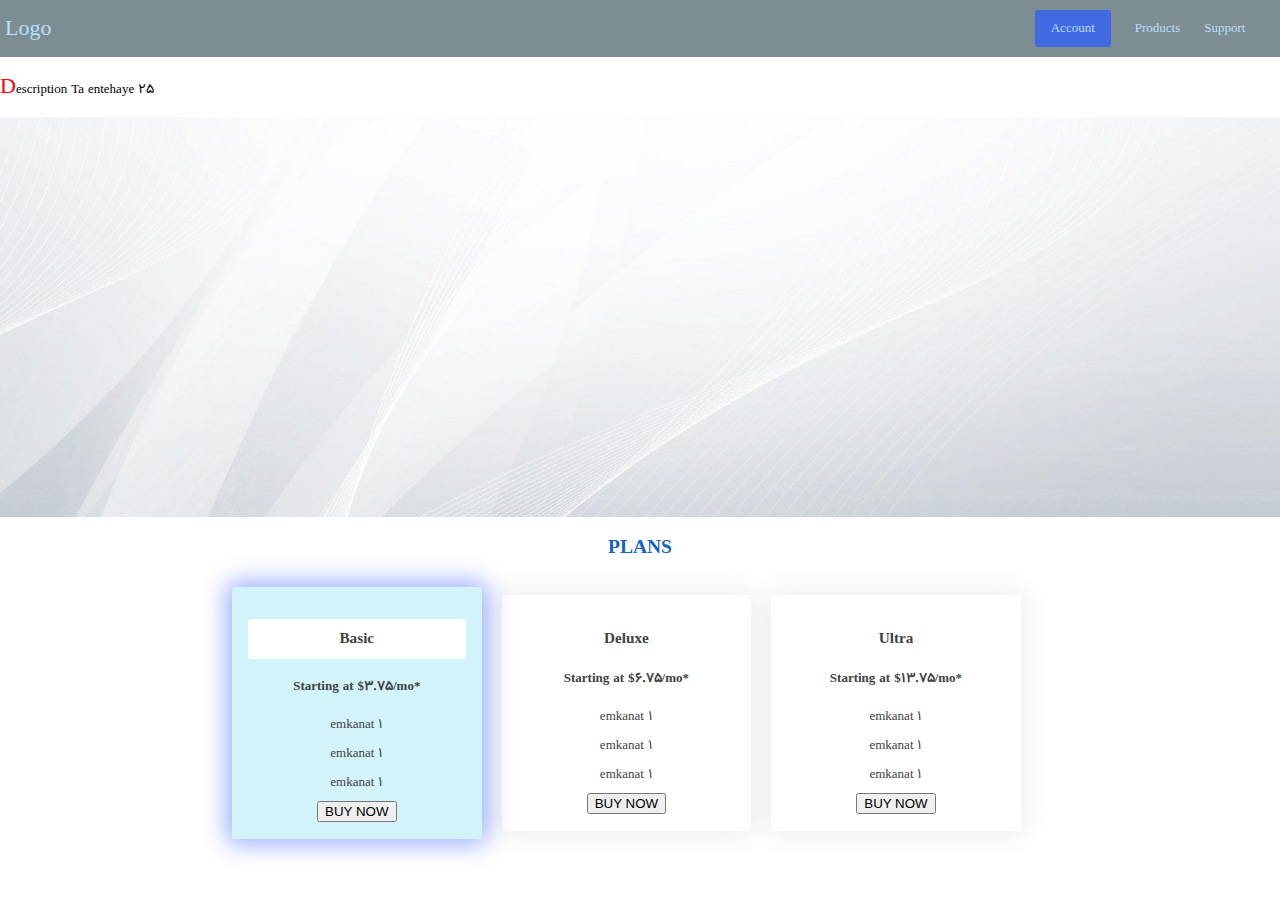
==== web-app/index.html @ f91cea80 "first commit" ====
<!DOCTYPE html>
<html lang="en">
<head> 
    <link rel="stylesheet" href="styles/main.css">  
    <title>Web App</title> 
</head>
<body>
    <header class="main-header">
        <div>
        <a href="#" class="main-header__logo">
            Logo
        </a>
        </div>
        <nav class="main-nav">
            <ul class="main-nav__items">
                <li class="main-nav__item main-nav__item--account"><a href="#" class="main-nav__link">Account</a></li>
                <li class="main-nav__item"><a href="#" class="main-nav__link">Products</a></li> 
                <li class="main-nav__item"><a href="#" class="main-nav__link">Support</a></li>
            </ul>
        </nav>
    </header>
    <main> 
        <section>
            <p>
                Description Ta entehaye 25
            </p>
        </section>
        <section id="overview"> 
        </section>
        <section id="plans">
            <h2 class="section-title">PLANS</h2>
            <div class="plan__list">
                <article class="plan plan--highlighted">
                    <h3 class="plan__tiltle--highlighted">Basic</h3>
                    <h4 class="plan__price">Starting at $3.75/mo*</h4>
                    <ul class="plan_features">
                        <li class="plan_feature">emkanat 1</li>
                        <li class="plan_feature">emkanat 1</li>
                        <li class="plan_feature">emkanat 1</li>
                    </ul>
                    <div class="plan__btn">
                        <button>BUY NOW</button>
                    </div>
                </article>
                
                <article class="plan">
                    <p ></p>
                    <h3 class="plan__tiltle">Deluxe</h3>
                    <h4 class="plan__price">Starting at $6.75/mo*</h4>
                    <ul class="plan_features">
                        <li class="plan_feature">emkanat 1</li>
                        <li class="plan_feature">emkanat 1</li>
                        <li class="plan_feature">emkanat 1</li>
                    </ul>
                    <div class="plan__btn">
                        <button>BUY NOW</button>
                    </div>
                </article>
                
                <article class="plan">
                    <p ></p>
                    <h3 class="plan__tiltle">Ultra</h3>
                    <h4 class="plan__price">Starting at $13.75/mo*</h4>
                    <ul class="plan_features">
                        <li class="plan_feature">emkanat 1</li>
                        <li class="plan_feature">emkanat 1</li>
                        <li class="plan_feature">emkanat 1</li>
                    </ul>
                    <div class="plan__btn">
                        <button>BUY NOW</button>
                    </div>
                </article>
            </div>
        </section>
    </main>
</body>
</html>
---- web-app/styles/main.css ----
*{
  box-sizing: border-box;
}

body{ 
    font-family: "Vazir-FD-WOL";
    font-size: small;
    margin: 0;
    direction: ltr;
}

@font-face {
  font-family: "Vazir-FD-WOL";
  src: url("../fonts//Vazir-FD-WOL.woff");
}

.main-header{
  width: 100%;
  background: #7d8e92;
  padding: 10px 5px;
  color: #ffffff;
}

.main-header__logo{
  color: #bbdefb;
  text-decoration: none;
  font-size: 22px;
}

.main-header > div{
  display: inline-block;
  vertical-align: middle;
}

.main-nav{ 
  width: calc(100% - 70px);
  text-align:right;
  display: inline-block;
  vertical-align: middle;
}

.main-nav__item{
  display: inline-block;
  margin: 0 10px;
}

.main-nav__item a {
  text-decoration: none;
  color: #bbdefb;
}

.main-nav__item a:hover {
  color: #ffffff;
}

.main-nav__item a:active {
  color: #66065e;
}

.main-nav__items{
  margin: 0;
  padding: 0;
  list-style: none;
}

.main-nav__item--account{
  background: royalblue;
  border-radius: 3px;
  padding: 8px 16px;
}

.main-nav__item--account a:hover,
.main-nav__item--account a:active
{
  color: #bbdefb;
}

p::first-letter{
  color: red;
  font-size: 22px;
}
 
#overview{
  width: 100%;
  height: 400px;
  background-image: url('../images/bg-img1.jpg');
  background-repeat: no-repeat;
  background-position:center ;
  background-size: cover;
}
.section-title{
  color: #1565c0;
  text-align: center;
}
.plan__list{
  width: 65%;
  margin: auto;

}
.plan{
  width: 30%;
  padding: 16px;
  margin: 8px;
  display: inline-block;
  vertical-align: middle;
  text-align: center;
  color: #424242;
  box-shadow: 0 0 25px 5px rgba(0, 0, 0, 0.07);
  border-radius: 3px;
}
.plan--highlighted{
  box-shadow: 0 0 25px 5px rgba(0, 47, 255, 0.4);
  background: #d2f3fa; 
}
.plan__tiltle--highlighted{
  background: #ffffff;
  border-radius: 3px;
  padding: 8px;
}
.plan_features{
  list-style: none;
  margin: 0;
  padding: 0; 
}
.plan_feature{
margin: 8px 0;
}
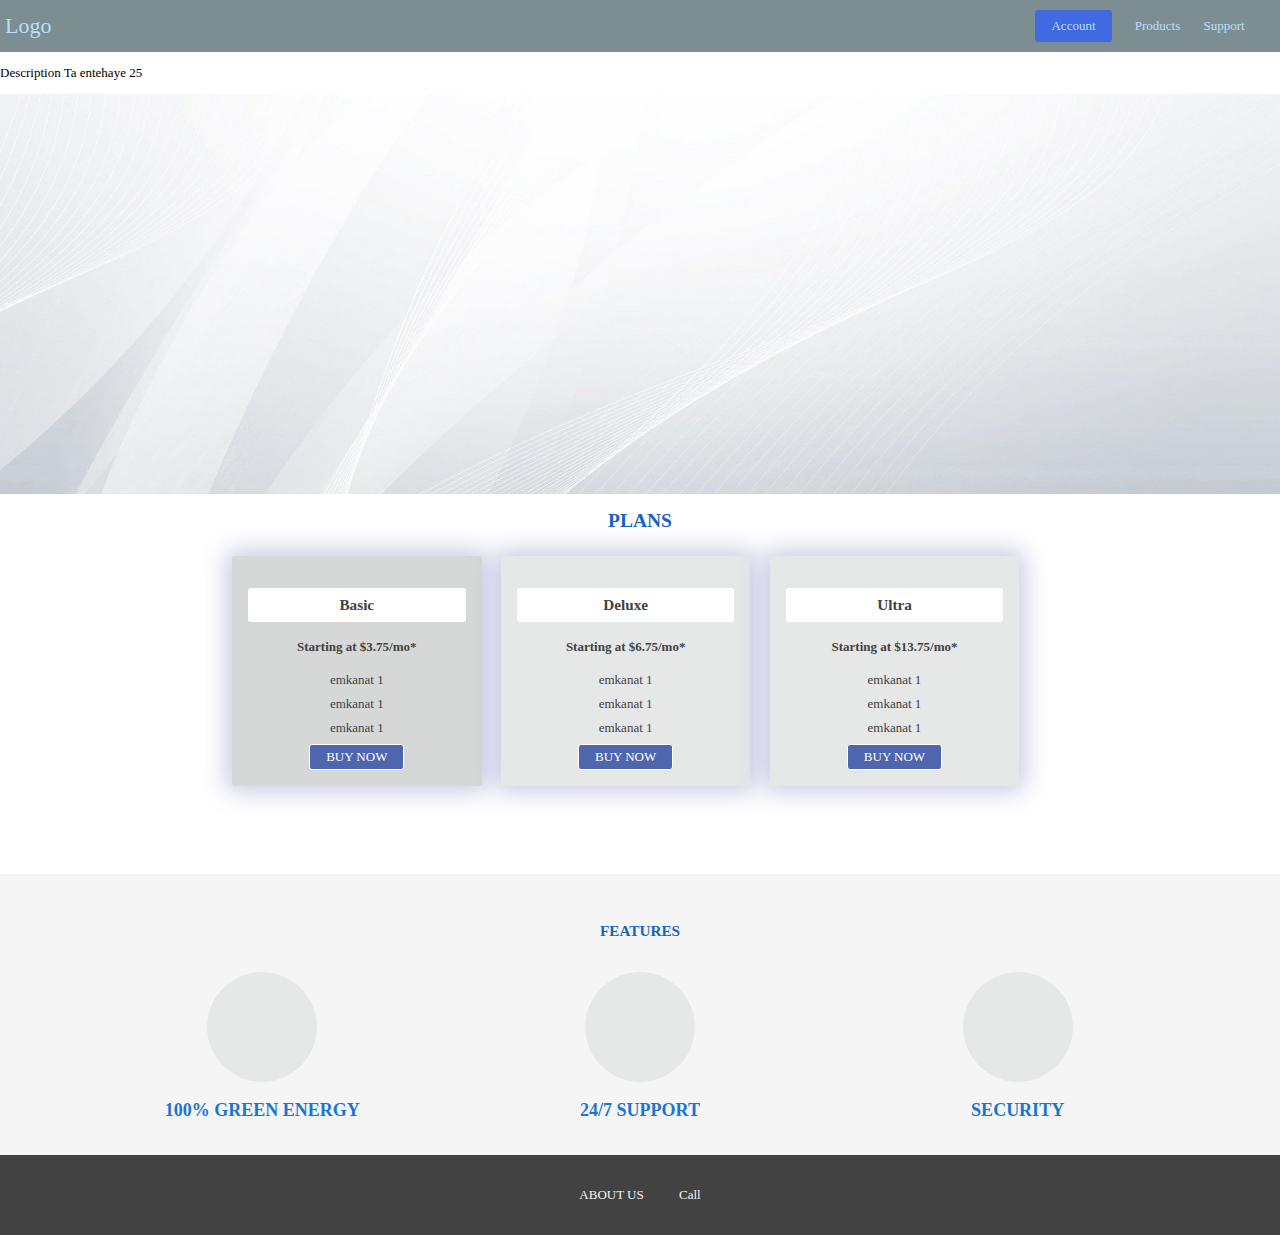
==== commit 8102d123: "final 27 Oct 2021" ====
--- a/web-app/index.html
+++ b/web-app/index.html
@@ -38,40 +38,80 @@
                         <li class="plan_feature">emkanat 1</li>
                         <li class="plan_feature">emkanat 1</li>
                     </ul>
-                    <div class="plan__btn">
-                        <button>BUY NOW</button>
+                    <div >
+                        <button class="plan__btn">BUY NOW</button>
                     </div>
                 </article>
                 
                 <article class="plan">
                     <p ></p>
-                    <h3 class="plan__tiltle">Deluxe</h3>
+                    <h3 class="plan__tiltle--highlighted">Deluxe</h3>
                     <h4 class="plan__price">Starting at $6.75/mo*</h4>
                     <ul class="plan_features">
                         <li class="plan_feature">emkanat 1</li>
                         <li class="plan_feature">emkanat 1</li>
                         <li class="plan_feature">emkanat 1</li>
                     </ul>
-                    <div class="plan__btn">
-                        <button>BUY NOW</button>
+                    <div >
+                        <button class="plan__btn">BUY NOW</button>
                     </div>
                 </article>
                 
                 <article class="plan">
                     <p ></p>
-                    <h3 class="plan__tiltle">Ultra</h3>
+                    <h3 class="plan__tiltle--highlighted">Ultra</h3>
                     <h4 class="plan__price">Starting at $13.75/mo*</h4>
                     <ul class="plan_features">
                         <li class="plan_feature">emkanat 1</li>
                         <li class="plan_feature">emkanat 1</li>
                         <li class="plan_feature">emkanat 1</li>
                     </ul>
-                    <div class="plan__btn">
-                        <button>BUY NOW</button>
+                    <div >
+                        <button class="plan__btn">BUY NOW</button>
                     </div>
                 </article>
             </div>
         </section>
+        <section id="features"> 
+                <h3 class="section-title">FEATURES</h3> 
+                <ul class="feature-list"> 
+                    <li class="feature-list-element">
+                        <div class="feature-image">
+                        </div>
+                        <p class="feature-description">
+                            100% GREEN ENERGY
+                        </p>
+                    </li>
+                    
+                    <li class="feature-list-element">
+                        <div class="feature-image">
+                        </div>
+                        <p class="feature-description">
+                            24/7 SUPPORT
+                        </p>
+                    </li>
+                    
+                    <li class="feature-list-element">
+                        <div class="feature-image">
+                        </div>
+                        <p class="feature-description">
+                            SECURITY
+                        </p>
+                    </li>
+                </ul>
+        </section>
     </main>
+    <footer class="main-footer">
+        <nav>
+            <ul class="main-footer__links">
+                <li class="main-footer__link">
+                    <a href="#">ABOUT US</a>
+                </li>
+                <li class="main-footer__link">
+                    <a href="#">Call</a>
+                </li>
+            </ul>
+        </nav>
+    </footer>
 </body>
 </html>--- a/web-app/styles/main.css
+++ b/web-app/styles/main.css
@@ -1,19 +1,25 @@
+/**********************/
+/******  All     ******/
+/**********************/
 *{
   box-sizing: border-box;
 }
 
 body{ 
-    font-family: "Vazir-FD-WOL";
+  
     font-size: small;
     margin: 0;
-    direction: ltr;
-}
-
+}
+
+/* 
 @font-face {
   font-family: "Vazir-FD-WOL";
   src: url("../fonts//Vazir-FD-WOL.woff");
-}
-
+} */
+
+/**********************/
+/******  Header  ******/
+/**********************/
 .main-header{
   width: 100%;
   background: #7d8e92;
@@ -75,10 +81,10 @@
   color: #bbdefb;
 }
 
-p::first-letter{
+/* p::first-letter{
   color: red;
   font-size: 22px;
-}
+} */
  
 #overview{
   width: 100%;
@@ -88,15 +94,17 @@
   background-position:center ;
   background-size: cover;
 }
+
 .section-title{
   color: #1565c0;
   text-align: center;
 }
+
 .plan__list{
   width: 65%;
   margin: auto;
-
-}
+}
+
 .plan{
   width: 30%;
   padding: 16px;
@@ -105,23 +113,107 @@
   vertical-align: middle;
   text-align: center;
   color: #424242;
-  box-shadow: 0 0 25px 5px rgba(0, 0, 0, 0.07);
-  border-radius: 3px;
-}
+  box-shadow: 0 0 25px 5px rgba(116, 116, 185, 0.4);
+  background: #e6e7e7; 
+  border-radius: 3px;
+}
+
 .plan--highlighted{
-  box-shadow: 0 0 25px 5px rgba(0, 47, 255, 0.4);
-  background: #d2f3fa; 
-}
+  box-shadow: 0 0 25px 5px rgba(116, 116, 185, 0.4);
+  background: #d6d8d8; 
+}
+
 .plan__tiltle--highlighted{
   background: #ffffff;
   border-radius: 3px;
   padding: 8px;
 }
+
 .plan_features{
   list-style: none;
   margin: 0;
   padding: 0; 
 }
+
 .plan_feature{
 margin: 8px 0;
-}+}
+
+.plan__btn{
+  font: inherit; 
+  border-radius: 3px;
+  padding: 4px 16px;
+  outline: none;
+  background: #4e66ae;
+  border-color: #ffffff;
+  color: #ffffff;
+  border: 1px solid #ffffff; 
+}
+
+#features{
+  background: #f5f5f5;
+  margin-top: 80px;
+  padding: 16px;
+}
+
+#features .section-title{
+  margin: 32px;
+}
+
+.feature-list {
+  list-style: none;
+  margin: 0;
+  padding: 0;
+  text-align: center;
+}
+
+.feature-list-element{
+  display: inline-block;
+  width: 30%;
+}
+
+.feature-description{
+  text-align: center;
+  font-weight: bold;
+  color: #1976d2;
+  font-size: 18px;
+}
+
+.feature-image{
+  background: #e6e7e7;
+  width: 110px;
+  height: 110px;
+  border: 1px solid#e6e7e7;
+  border-radius: 50%;
+  margin:auto;
+}
+/**********************/
+/******  Footer  ******/
+/**********************/
+.main-footer{
+  background: #424242;
+  padding: 32px;
+}
+
+.main-footer__links{
+  list-style: none;
+  margin: 0;
+  padding: 0;
+  text-align: center;
+}
+
+.main-footer__link{
+  display: inline-block; 
+  margin:0 16px ;
+}
+
+.main-footer__link a{
+  color: #f5f5f5;
+  text-decoration: none;
+}
+
+.main-footer__link a:hover,
+.main-footer__link a:active
+{
+  color: #e0e0e0;
+}
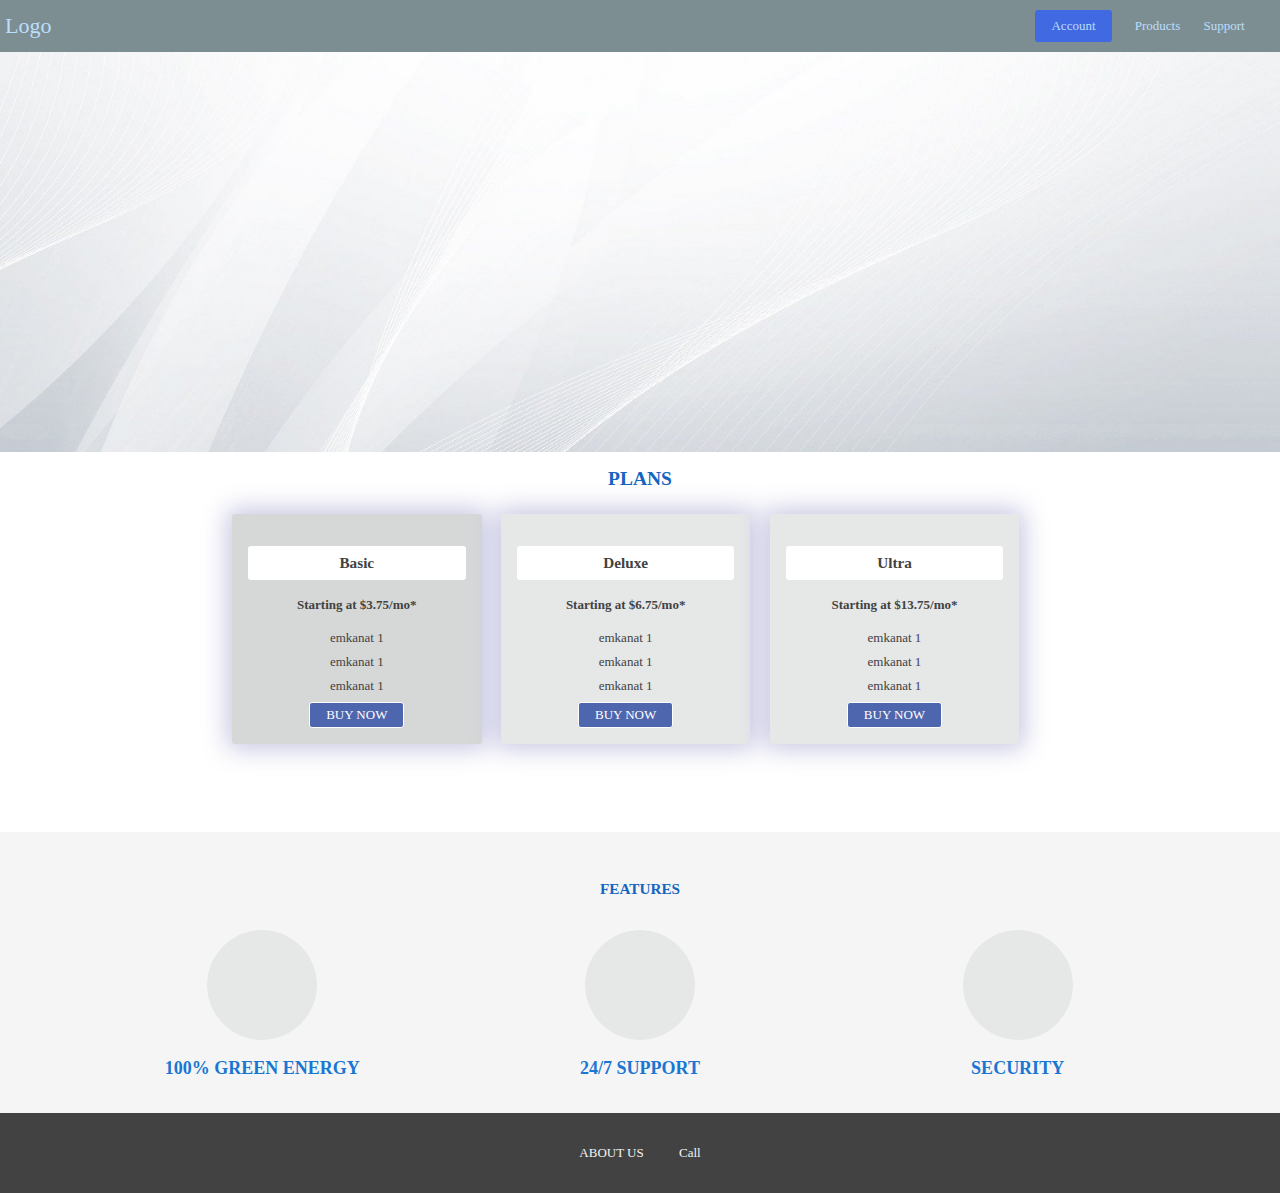
==== commit 06f8369b: "final 27 Oct 2021" ====
--- a/web-app/index.html
+++ b/web-app/index.html
@@ -21,9 +21,9 @@
     </header>
     <main> 
         <section>
-            <p>
-                Description Ta entehaye 25
-            </p>
+            <!-- <p>
+               FrontCast CSS TA 30
+            </p> -->
         </section>
         <section id="overview"> 
         </section>
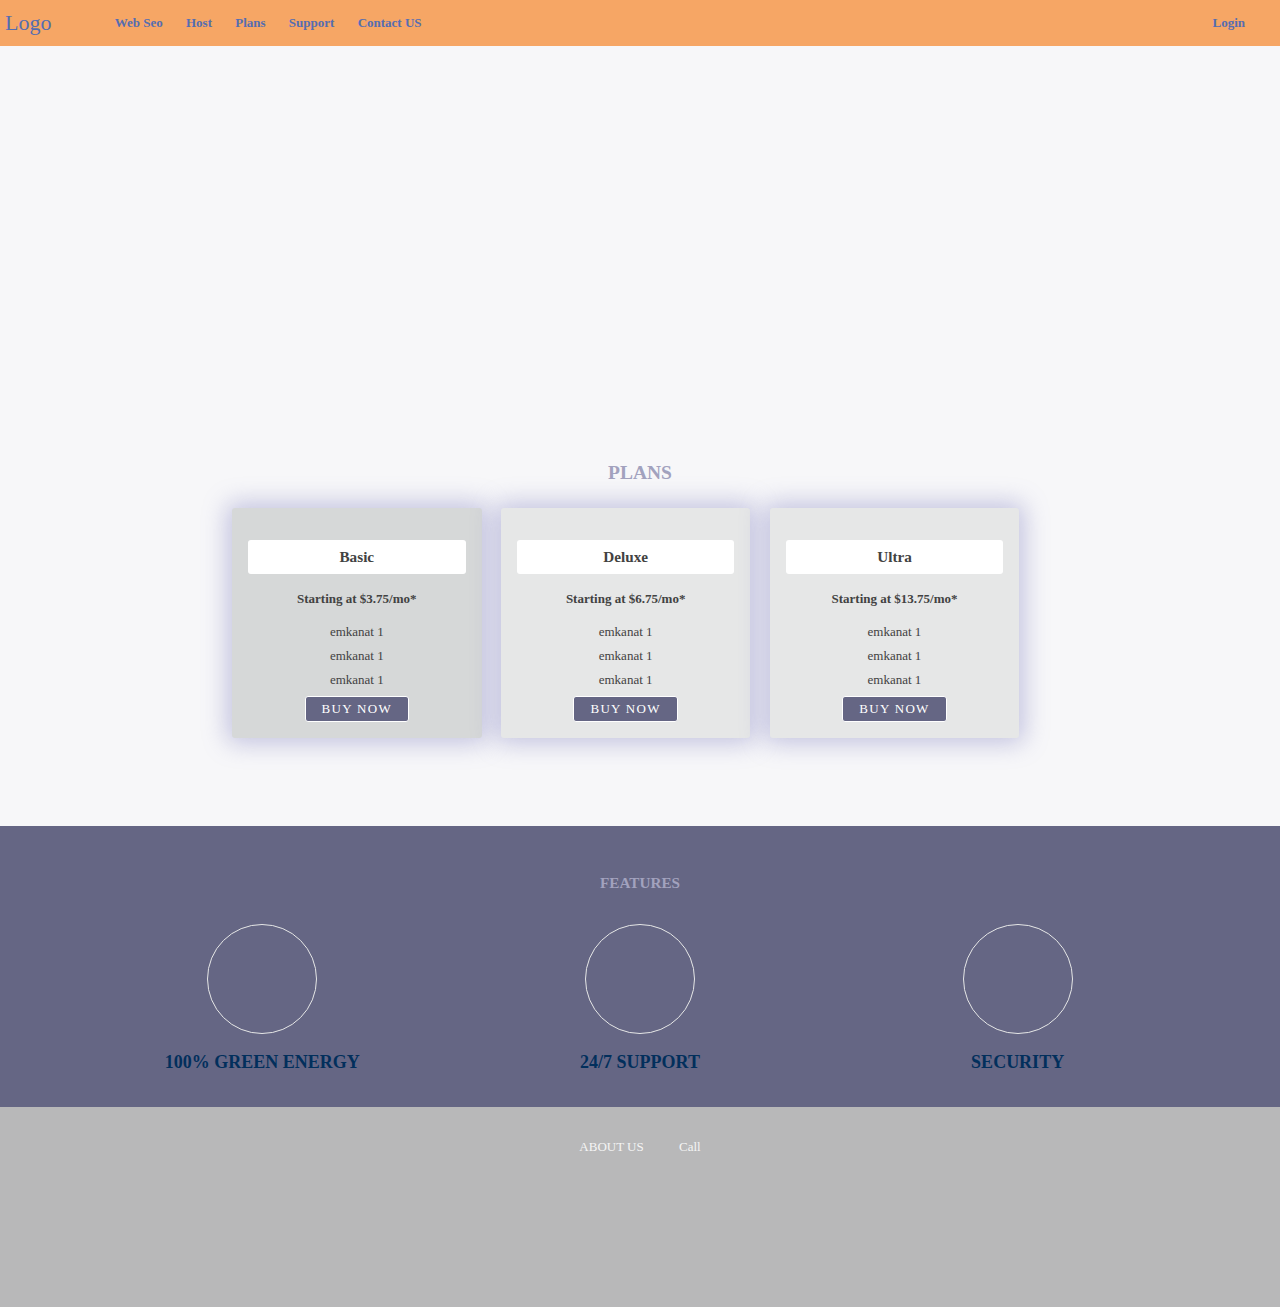
==== commit 336bf35f: "change color 27 Oct 2021" ====
--- a/web-app/index.html
+++ b/web-app/index.html
@@ -1,6 +1,7 @@
 <!DOCTYPE html>
 <html lang="en">
 <head> 
+    <link rel="stylesheet" href="./styles/shered.css">  
     <link rel="stylesheet" href="styles/main.css">  
     <title>Web App</title> 
 </head>
@@ -13,9 +14,12 @@
         </div>
         <nav class="main-nav">
             <ul class="main-nav__items">
-                <li class="main-nav__item main-nav__item--account"><a href="#" class="main-nav__link">Account</a></li>
-                <li class="main-nav__item"><a href="#" class="main-nav__link">Products</a></li> 
+                <li class="main-nav__item"><a href="#" class="main-nav__link">Web Seo</a></li>
+                <li class="main-nav__item"><a href="#" class="main-nav__link">Host</a></li>
+                <li class="main-nav__item"><a href="./pages/plans/index.html" class="main-nav__link">Plans</a></li> 
                 <li class="main-nav__item"><a href="#" class="main-nav__link">Support</a></li>
+                <li class="main-nav__item"><a href="#" class="main-nav__link">Contact US</a></li>
+                <li class="main-nav__item"><a href="#" class="main-nav__link main-nav__link-right">Login</a></li>
             </ul>
         </nav>
     </header>
@@ -101,17 +105,22 @@
                 </ul>
         </section>
     </main>
-    <footer class="main-footer">
-        <nav>
-            <ul class="main-footer__links">
-                <li class="main-footer__link">
-                    <a href="#">ABOUT US</a>
-                </li>
-                <li class="main-footer__link">
-                    <a href="#">Call</a>
-                </li>
-            </ul>
-        </nav>
+    <footer class="main-footer"> 
+            <nav>
+                <ul class="main-footer__links">
+                    <li class="main-footer__link">
+                        <a href="#">ABOUT US</a>
+                    </li>
+                    <li class="main-footer__link">
+                        <a href="#">Call</a>
+                    </li>
+                </ul>
+            </nav> 
+        <!-- <footer>
+            <section class="main-footer__address"> 
+                <h3>A Solera Company</h3>   
+          </section>
+        </footer> -->
     </footer>
 </body>
 </html>--- a/web-app/styles/shered.css
+++ b/web-app/styles/shered.css
@@ -0,0 +1,133 @@
+/**********************/
+/******  All     ******/
+/**********************/
+*{
+    box-sizing: border-box;
+  }
+  
+  body{ 
+    
+      font-size: small;
+      margin: 0;
+      background: #F7F7F9;
+  }
+  
+  
+  @font-face {
+    font-family: "Raleway-Thin";
+    src: url("..//fonts/Raleway-Thin.ttf");
+  }
+  
+  /**********************/
+  /******  Header  ******/
+  /**********************/
+  .main-header{
+    font: inherit;
+    width: 100%;
+    background: #f6a665;
+    /* background: #FCFCFD; */
+    padding: 10px 5px;
+    color: #556DB1;
+  }
+  
+  .main-header__logo{
+    color: #556DB1;
+    text-decoration: none;
+    font-size: 22px;
+  }
+  
+  .main-header > div{
+    display: inline-block;
+    vertical-align: middle;
+  }
+  
+  .main-nav{ 
+    width: calc(100% - 70px);
+    padding: 0 50px;
+    text-align:left;
+    display: inline-block;
+    vertical-align: middle;
+  }
+  
+  .main-nav__item{
+    display: inline-block;
+    margin: 0 10px;
+    direction: ltr;
+  }
+  
+  .main-nav__item a {
+    text-decoration: none;
+    color: #556DB1;
+    font-weight: bold;
+  }
+  
+  .main-nav__item a:hover,
+  .main-nav__item a:active
+  {
+    color: #ffffff;
+  }
+    
+  .main-nav__items{
+    margin: 0;
+    padding: 0;
+    list-style: none;
+  }
+ 
+  .main-nav__item--account a:hover,
+  .main-nav__item--account a:active
+  {
+    color: #bbdefb;
+  }
+  
+  .main-nav__link-right{ 
+    display: inline-block;
+    margin: 15px;
+    direction: ltr;
+    position: absolute;
+    top: 0;
+    right: 0;
+    padding-right: 20px;
+    padding-left: 20px;
+  }
+
+/**********************/
+/******  Footer  ******/
+/**********************/
+.main-footer{
+    background: #b8b8b9;
+    padding: 32px; 
+    height: 200px;
+  }
+  
+  .main-footer__links{
+    list-style: none;
+    margin: 0;
+    padding: 0;
+    text-align: center;
+  }
+  
+  .main-footer__link{
+    display: inline-block; 
+    margin:0 16px ;
+  }
+  
+  .main-footer__link a{
+    color: #f5f5f5;
+    text-decoration: none;
+  }
+  
+  .main-footer__link a:hover,
+  .main-footer__link a:active
+  {
+    color: #e0e0e0;
+  }
+  
+  .main-footer__address {         
+    height: 70px;
+    background-color: #e5e5e5;
+    padding-top: 18px;
+    padding-right: 20px;
+    padding-left: 20px;
+    text-align: center;
+    position: relative;
+  }--- a/web-app/styles/main.css
+++ b/web-app/styles/main.css
@@ -1,102 +1,14 @@
-/**********************/
-/******  All     ******/
-/**********************/
-*{
-  box-sizing: border-box;
-}
 
-body{ 
-  
-    font-size: small;
-    margin: 0;
-}
-
-/* 
-@font-face {
-  font-family: "Vazir-FD-WOL";
-  src: url("../fonts//Vazir-FD-WOL.woff");
-} */
-
-/**********************/
-/******  Header  ******/
-/**********************/
-.main-header{
-  width: 100%;
-  background: #7d8e92;
-  padding: 10px 5px;
-  color: #ffffff;
-}
-
-.main-header__logo{
-  color: #bbdefb;
-  text-decoration: none;
-  font-size: 22px;
-}
-
-.main-header > div{
-  display: inline-block;
-  vertical-align: middle;
-}
-
-.main-nav{ 
-  width: calc(100% - 70px);
-  text-align:right;
-  display: inline-block;
-  vertical-align: middle;
-}
-
-.main-nav__item{
-  display: inline-block;
-  margin: 0 10px;
-}
-
-.main-nav__item a {
-  text-decoration: none;
-  color: #bbdefb;
-}
-
-.main-nav__item a:hover {
-  color: #ffffff;
-}
-
-.main-nav__item a:active {
-  color: #66065e;
-}
-
-.main-nav__items{
-  margin: 0;
-  padding: 0;
-  list-style: none;
-}
-
-.main-nav__item--account{
-  background: royalblue;
-  border-radius: 3px;
-  padding: 8px 16px;
-}
-
-.main-nav__item--account a:hover,
-.main-nav__item--account a:active
-{
-  color: #bbdefb;
-}
-
-/* p::first-letter{
-  color: red;
-  font-size: 22px;
-} */
- 
 #overview{
   width: 100%;
   height: 400px;
-  background-image: url('../images/bg-img1.jpg');
   background-repeat: no-repeat;
   background-position:center ;
   background-size: cover;
 }
 
 .section-title{
-  color: #1565c0;
+  color: #a2a2be;
   text-align: center;
 }
 
@@ -141,17 +53,18 @@
 
 .plan__btn{
   font: inherit; 
+  letter-spacing: 1.3px;
   border-radius: 3px;
   padding: 4px 16px;
   outline: none;
-  background: #4e66ae;
+  background: #656684;
   border-color: #ffffff;
   color: #ffffff;
   border: 1px solid #ffffff; 
 }
 
 #features{
-  background: #f5f5f5;
+  background: #656684;
   margin-top: 80px;
   padding: 16px;
 }
@@ -175,45 +88,15 @@
 .feature-description{
   text-align: center;
   font-weight: bold;
-  color: #1976d2;
+  color: #022f5c;
   font-size: 18px;
 }
 
 .feature-image{
-  background: #e6e7e7;
+  background: #656684;
   width: 110px;
   height: 110px;
   border: 1px solid#e6e7e7;
   border-radius: 50%;
   margin:auto;
-}
-/**********************/
-/******  Footer  ******/
-/**********************/
-.main-footer{
-  background: #424242;
-  padding: 32px;
-}
-
-.main-footer__links{
-  list-style: none;
-  margin: 0;
-  padding: 0;
-  text-align: center;
-}
-
-.main-footer__link{
-  display: inline-block; 
-  margin:0 16px ;
-}
-
-.main-footer__link a{
-  color: #f5f5f5;
-  text-decoration: none;
-}
-
-.main-footer__link a:hover,
-.main-footer__link a:active
-{
-  color: #e0e0e0;
-}
+}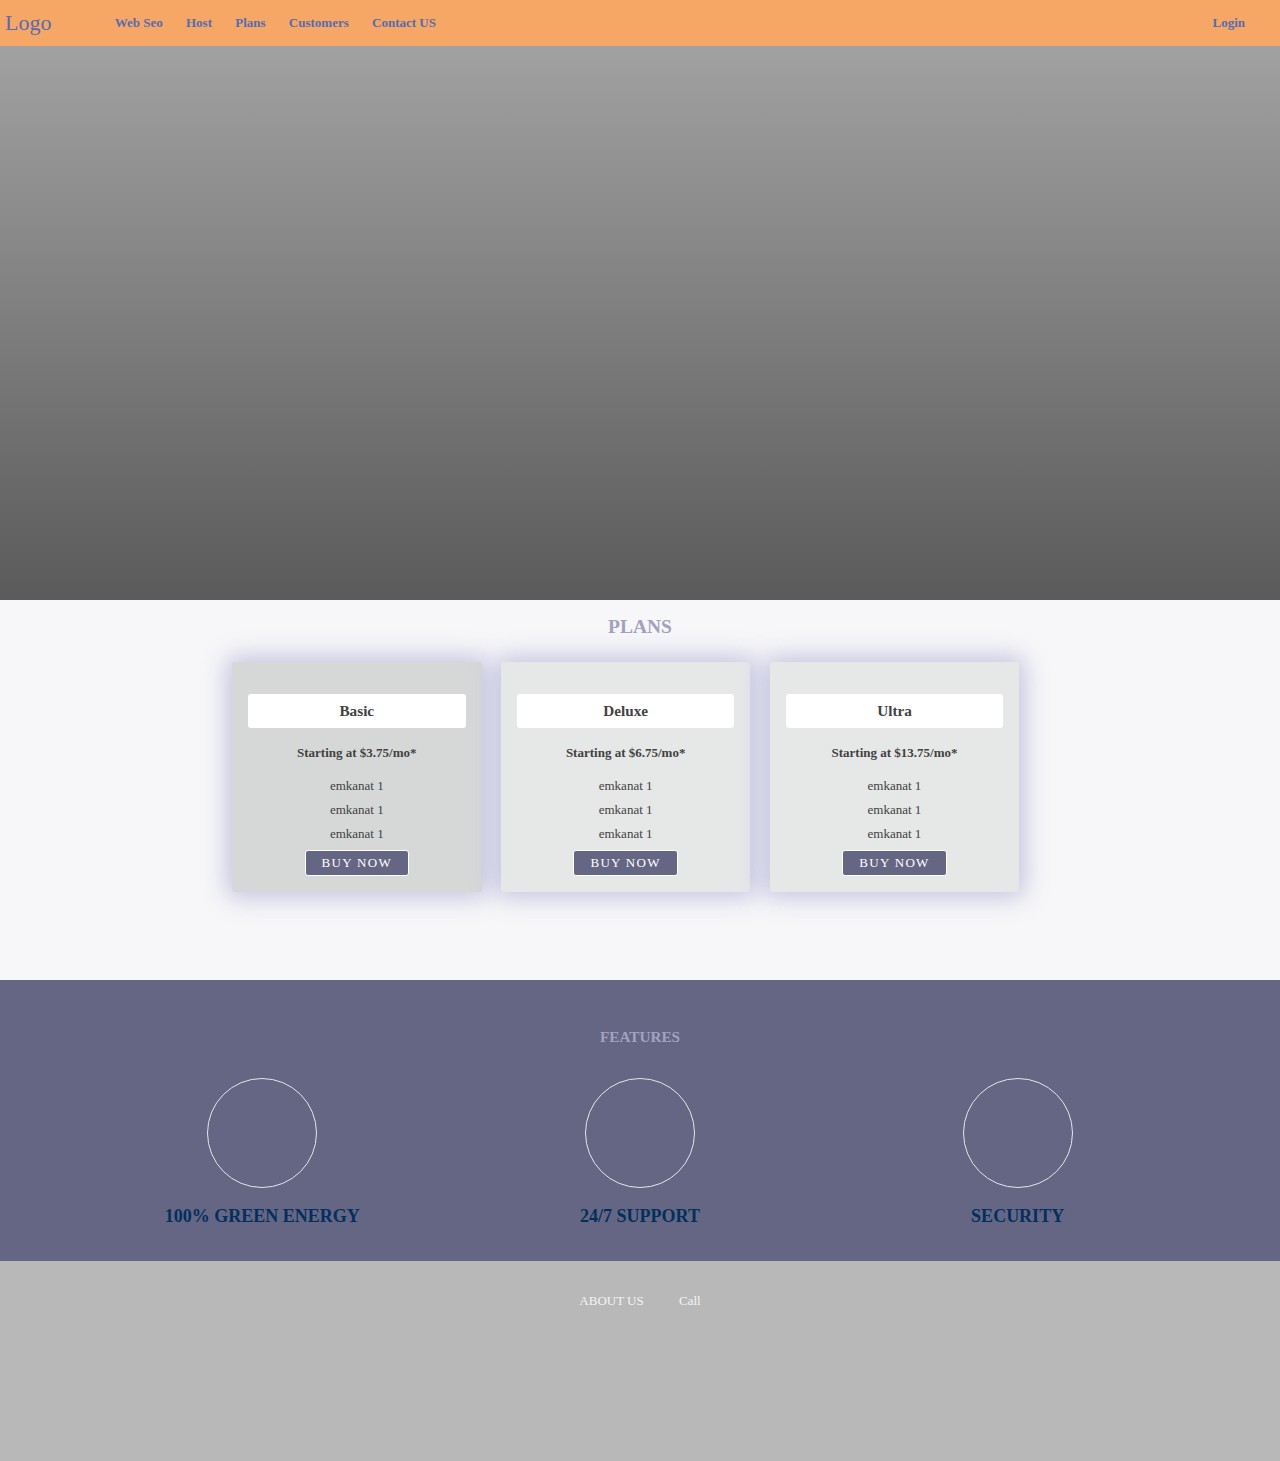
==== commit f8f71e97: "43 css End" ====
--- a/web-app/index.html
+++ b/web-app/index.html
@@ -17,7 +17,7 @@
                 <li class="main-nav__item"><a href="#" class="main-nav__link">Web Seo</a></li>
                 <li class="main-nav__item"><a href="#" class="main-nav__link">Host</a></li>
                 <li class="main-nav__item"><a href="./pages/plans/index.html" class="main-nav__link">Plans</a></li> 
-                <li class="main-nav__item"><a href="#" class="main-nav__link">Support</a></li>
+                <li class="main-nav__item"><a href="./pages/customers/customers.html" class="main-nav__link">Customers</a></li>
                 <li class="main-nav__item"><a href="#" class="main-nav__link">Contact US</a></li>
                 <li class="main-nav__item"><a href="#" class="main-nav__link main-nav__link-right">Login</a></li>
             </ul>
--- a/web-app/styles/shered.css
+++ b/web-app/styles/shered.css
@@ -28,6 +28,8 @@
     /* background: #FCFCFD; */
     padding: 10px 5px;
     color: #556DB1;
+    position: fixed;
+    z-index: 1;
   }
   
   .main-header__logo{
--- a/web-app/styles/main.css
+++ b/web-app/styles/main.css
@@ -1,10 +1,8 @@
 
 #overview{
   width: 100%;
-  height: 400px;
-  background-repeat: no-repeat;
-  background-position:center ;
-  background-size: cover;
+  height: 600px; 
+  background:linear-gradient(rgb(167, 167, 167), rgb(53, 52, 52)) no-repeat fixed center/cover;
 }
 
 .section-title{
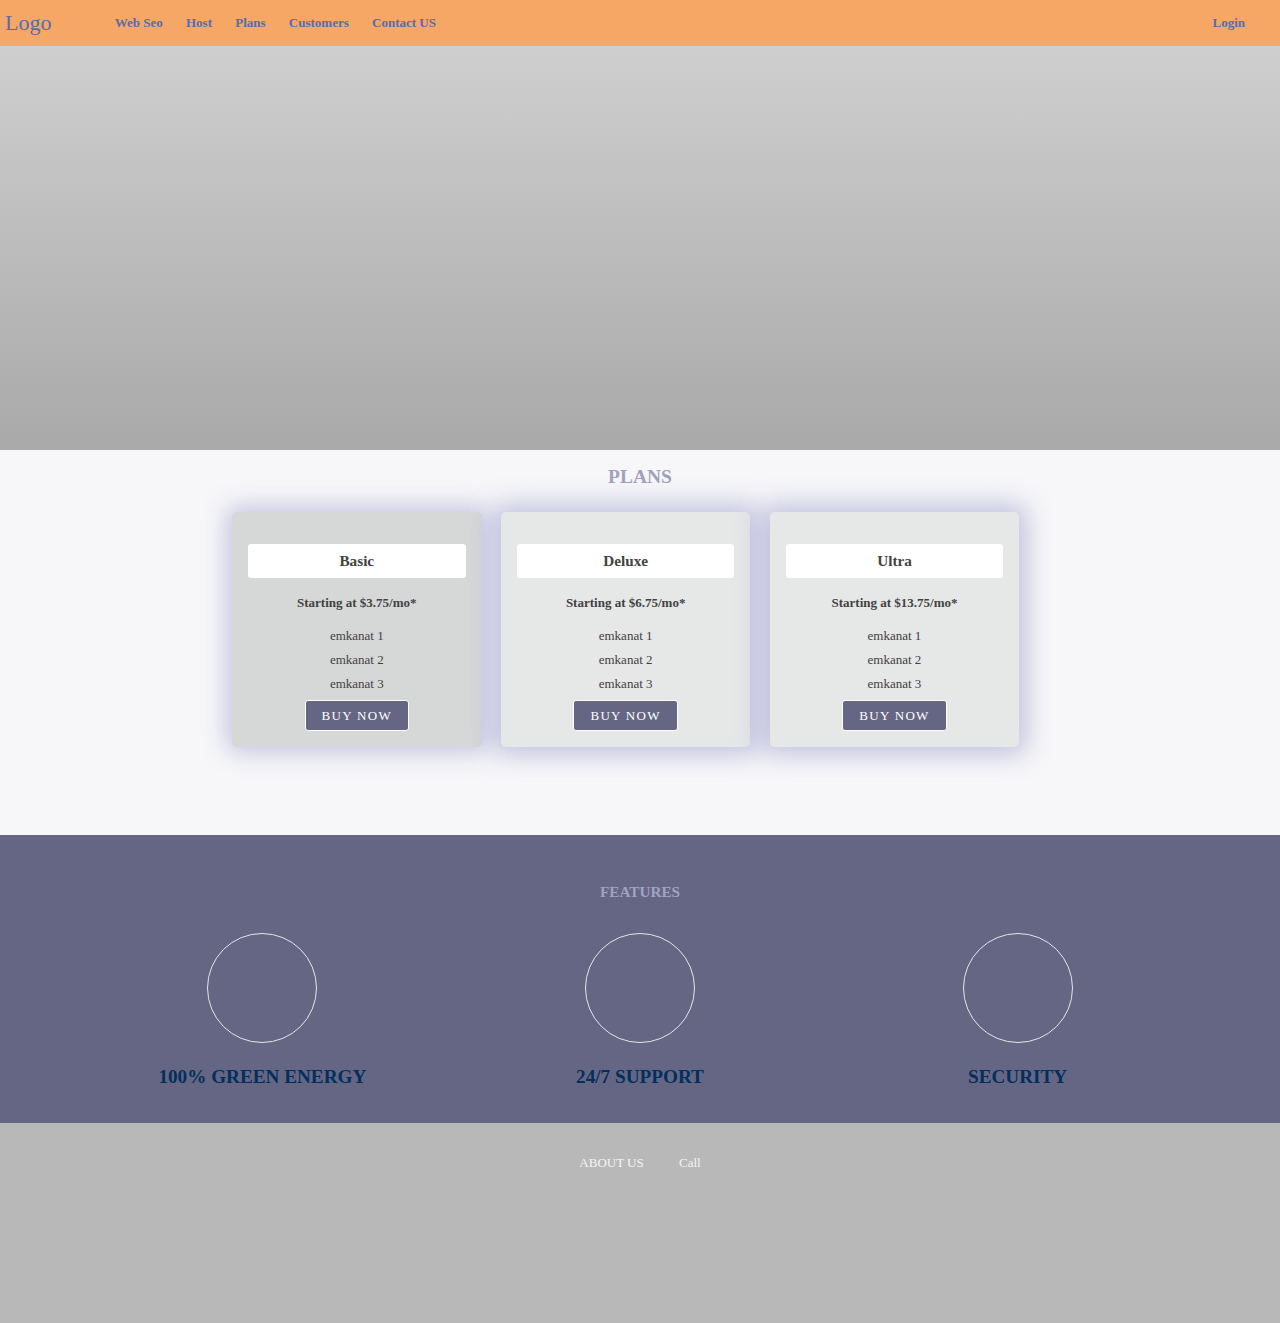
==== commit c89986b7: "14000819" ====
--- a/web-app/index.html
+++ b/web-app/index.html
@@ -1,11 +1,20 @@
 <!DOCTYPE html>
 <html lang="en">
 <head> 
+    <meta name="viewport" content="width=device-width" ,initial-sclae=1.0>
     <link rel="stylesheet" href="./styles/shered.css">  
     <link rel="stylesheet" href="styles/main.css">  
     <title>Web App</title> 
 </head>
 <body>
+    <div class="backdrop"></div>
+    <div class="modal">
+        <h3 class="modal__title">Title</h3>
+        <div class="modal__actions">
+            <a href="#" class="modal__action">Buy</a>
+            <button class="modal__action modal__action--negative" >Cancel</button>
+        </div>
+    </div>
     <header class="main-header">
         <div>
         <a href="#" class="main-header__logo">
@@ -39,8 +48,8 @@
                     <h4 class="plan__price">Starting at $3.75/mo*</h4>
                     <ul class="plan_features">
                         <li class="plan_feature">emkanat 1</li>
-                        <li class="plan_feature">emkanat 1</li>
-                        <li class="plan_feature">emkanat 1</li>
+                        <li class="plan_feature">emkanat 2</li>
+                        <li class="plan_feature">emkanat 3</li>
                     </ul>
                     <div >
                         <button class="plan__btn">BUY NOW</button>
@@ -53,8 +62,8 @@
                     <h4 class="plan__price">Starting at $6.75/mo*</h4>
                     <ul class="plan_features">
                         <li class="plan_feature">emkanat 1</li>
-                        <li class="plan_feature">emkanat 1</li>
-                        <li class="plan_feature">emkanat 1</li>
+                        <li class="plan_feature">emkanat 2</li>
+                        <li class="plan_feature">emkanat 3</li>
                     </ul>
                     <div >
                         <button class="plan__btn">BUY NOW</button>
@@ -67,8 +76,8 @@
                     <h4 class="plan__price">Starting at $13.75/mo*</h4>
                     <ul class="plan_features">
                         <li class="plan_feature">emkanat 1</li>
-                        <li class="plan_feature">emkanat 1</li>
-                        <li class="plan_feature">emkanat 1</li>
+                        <li class="plan_feature">emkanat 2</li>
+                        <li class="plan_feature">emkanat 3</li>
                     </ul>
                     <div >
                         <button class="plan__btn">BUY NOW</button>
@@ -122,5 +131,6 @@
           </section>
         </footer> -->
     </footer>
+    <script src="./scripts/shared.js"></script>
 </body>
 </html>--- a/web-app/styles/shered.css
+++ b/web-app/styles/shered.css
@@ -1,135 +1,141 @@
 /**********************/
 /******  All     ******/
 /**********************/
-*{
-    box-sizing: border-box;
-  }
-  
-  body{ 
-    
-      font-size: small;
-      margin: 0;
-      background: #F7F7F9;
-  }
-  
-  
-  @font-face {
-    font-family: "Raleway-Thin";
-    src: url("..//fonts/Raleway-Thin.ttf");
-  }
-  
-  /**********************/
-  /******  Header  ******/
-  /**********************/
-  .main-header{
-    font: inherit;
-    width: 100%;
-    background: #f6a665;
-    /* background: #FCFCFD; */
-    padding: 10px 5px;
-    color: #556DB1;
-    position: fixed;
-    z-index: 1;
-  }
-  
-  .main-header__logo{
-    color: #556DB1;
-    text-decoration: none;
-    font-size: 22px;
-  }
-  
-  .main-header > div{
-    display: inline-block;
-    vertical-align: middle;
-  }
-  
-  .main-nav{ 
-    width: calc(100% - 70px);
-    padding: 0 50px;
-    text-align:left;
-    display: inline-block;
-    vertical-align: middle;
-  }
-  
-  .main-nav__item{
-    display: inline-block;
-    margin: 0 10px;
-    direction: ltr;
-  }
-  
-  .main-nav__item a {
-    text-decoration: none;
-    color: #556DB1;
-    font-weight: bold;
-  }
-  
-  .main-nav__item a:hover,
-  .main-nav__item a:active
-  {
-    color: #ffffff;
-  }
-    
-  .main-nav__items{
-    margin: 0;
-    padding: 0;
-    list-style: none;
-  }
- 
-  .main-nav__item--account a:hover,
-  .main-nav__item--account a:active
-  {
-    color: #bbdefb;
-  }
-  
-  .main-nav__link-right{ 
-    display: inline-block;
-    margin: 15px;
-    direction: ltr;
-    position: absolute;
-    top: 0;
-    right: 0;
-    padding-right: 20px;
-    padding-left: 20px;
-  }
+* {
+  box-sizing: border-box;
+}
+
+body {
+  font-size: small;
+  margin: 0;
+  background: #f7f7f9;
+}
+
+.backdrop {
+  position: fixed;
+  display: none;
+  top: 0;
+  left: 0;
+  z-index: 100;
+  width: 100vw;
+  height: 100vh;
+  background: rgba(0, 0, 0, 0.5);
+}
+
+@font-face {
+  font-family: "Raleway-Thin";
+  src: url("..//fonts/Raleway-Thin.ttf");
+}
+
+/**********************/
+/******  Header  ******/
+/**********************/
+.main-header {
+  font: inherit;
+  width: 100%;
+  background: #f6a665;
+  /* background: #FCFCFD; */
+  padding: 10px 5px;
+  color: #556db1;
+  position: fixed;
+  z-index: 1;
+}
+
+.main-header__logo {
+  color: #556db1;
+  text-decoration: none;
+  font-size: 22px;
+}
+
+.main-header > div {
+  display: inline-block;
+  vertical-align: middle;
+}
+
+.main-nav {
+  width: calc(100% - 70px);
+  padding: 0 50px;
+  text-align: left;
+  display: inline-block;
+  vertical-align: middle;
+}
+
+.main-nav__item {
+  display: inline-block;
+  margin: 0 10px;
+  direction: ltr;
+}
+
+.main-nav__item a {
+  text-decoration: none;
+  color: #556db1;
+  font-weight: bold;
+}
+
+.main-nav__item a:hover,
+.main-nav__item a:active {
+  color: #ffffff;
+}
+
+.main-nav__items {
+  margin: 0;
+  padding: 0;
+  list-style: none;
+}
+
+.main-nav__item--account a:hover,
+.main-nav__item--account a:active {
+  color: #bbdefb;
+}
+
+.main-nav__link-right {
+  display: inline-block;
+  margin: 15px;
+  direction: ltr;
+  position: absolute;
+  top: 0;
+  right: 0;
+  padding-right: 20px;
+  padding-left: 20px;
+}
 
 /**********************/
 /******  Footer  ******/
 /**********************/
-.main-footer{
-    background: #b8b8b9;
-    padding: 32px; 
-    height: 200px;
-  }
-  
-  .main-footer__links{
-    list-style: none;
-    margin: 0;
-    padding: 0;
-    text-align: center;
-  }
-  
-  .main-footer__link{
-    display: inline-block; 
-    margin:0 16px ;
-  }
-  
-  .main-footer__link a{
-    color: #f5f5f5;
-    text-decoration: none;
-  }
-  
-  .main-footer__link a:hover,
-  .main-footer__link a:active
-  {
-    color: #e0e0e0;
-  }
-  
-  .main-footer__address {         
-    height: 70px;
-    background-color: #e5e5e5;
-    padding-top: 18px;
-    padding-right: 20px;
-    padding-left: 20px;
-    text-align: center;
-    position: relative;
-  }+.main-footer {
+  background: #b8b8b9;
+  padding: 32px;
+  height: 200px;
+}
+
+.main-footer__links {
+  list-style: none;
+  margin: 0;
+  padding: 0;
+  text-align: center;
+}
+
+.main-footer__link {
+  display: inline-block;
+  margin: 0 16px;
+}
+
+.main-footer__link a {
+  color: #f5f5f5;
+  text-decoration: none;
+}
+
+.main-footer__link a:hover,
+.main-footer__link a:active {
+  color: #e0e0e0;
+}
+
+.main-footer__address {
+  height: 70px;
+  background-color: #e5e5e5;
+  padding-top: 18px;
+  padding-right: 20px;
+  padding-left: 20px;
+  text-align: center;
+  position: relative;
+}
--- a/web-app/styles/main.css
+++ b/web-app/styles/main.css
@@ -1,74 +1,86 @@
-
-#overview{
-  width: 100%;
-  height: 600px; 
-  background:linear-gradient(rgb(167, 167, 167), rgb(53, 52, 52)) no-repeat fixed center/cover;
+#overview {
+  width: 100vw;
+  height: 30vh;
+  background: linear-gradient(rgb(212, 211, 211), rgb(128, 127, 127)) no-repeat
+    fixed center/cover;
 }
 
-.section-title{
+@media (min-width: 40rem) {
+  #overview {
+    height: 50vh;
+  }
+}
+
+.section-title {
   color: #a2a2be;
   text-align: center;
 }
 
-.plan__list{
+.plan__list {
   width: 65%;
   margin: auto;
 }
 
-.plan{
-  width: 30%;
-  padding: 16px;
-  margin: 8px;
-  display: inline-block;
-  vertical-align: middle;
+.plan {
+  width: 100%;
+  padding: 1rem;
+  margin: 0.5rem;
   text-align: center;
   color: #424242;
-  box-shadow: 0 0 25px 5px rgba(116, 116, 185, 0.4);
-  background: #e6e7e7; 
-  border-radius: 3px;
+  box-shadow: 0 0 1.6rem 0.5rem rgba(116, 116, 185, 0.4);
+  background: #e6e7e7;
+  border-radius: 0.3rem;
 }
 
-.plan--highlighted{
+.plan--highlighted {
   box-shadow: 0 0 25px 5px rgba(116, 116, 185, 0.4);
-  background: #d6d8d8; 
+  background: #d6d8d8;
 }
 
-.plan__tiltle--highlighted{
+.plan__tiltle--highlighted {
   background: #ffffff;
   border-radius: 3px;
-  padding: 8px;
+  padding: 0.5rem;
 }
 
-.plan_features{
+.plan_features {
   list-style: none;
   margin: 0;
-  padding: 0; 
+  padding: 0;
 }
 
-.plan_feature{
-margin: 8px 0;
+.plan_feature {
+  margin: 0.5rem 0;
 }
 
-.plan__btn{
-  font: inherit; 
+.plan__btn {
+  font: inherit;
   letter-spacing: 1.3px;
   border-radius: 3px;
-  padding: 4px 16px;
+  padding: 0.4rem 1rem;
   outline: none;
   background: #656684;
   border-color: #ffffff;
   color: #ffffff;
-  border: 1px solid #ffffff; 
+  border: 1px solid #ffffff;
 }
 
-#features{
+@media (min-width: 40rem) {
+  .plan {
+    width: 30%;
+    display: inline-block;
+    vertical-align: middle;
+  }
+}
+
+#features {
   background: #656684;
   margin-top: 80px;
-  padding: 16px;
+  padding: 1rem;
 }
 
-#features .section-title{
-  margin: 32px;
+#features .section-title {
+  margin: 2rem;
 }
 
 .feature-list {
@@ -78,23 +90,63 @@
   text-align: center;
 }
 
-.feature-list-element{
-  display: inline-block;
-  width: 30%;
+@media (min-width: 40rem) {
+  .feature-list-element {
+    display: inline-block;
+    width: 30%;
+  }
 }
 
-.feature-description{
+.feature-description {
   text-align: center;
   font-weight: bold;
   color: #022f5c;
-  font-size: 18px;
+  font-size: 1.2rem;
 }
 
-.feature-image{
+.feature-image {
   background: #656684;
   width: 110px;
   height: 110px;
   border: 1px solid#e6e7e7;
   border-radius: 50%;
-  margin:auto;
-}+  margin: auto;
+  display: inline-block;
+}
+
+.modal {
+  position: fixed;
+  display: none;
+  z-index: 200;
+  top: 20%;
+  left: 30%;
+  width: 40%;
+  background: #ffffff;
+  padding: 1rem;
+  border-radius: 3px;
+  box-shadow: 1px 1px 1px rgba(0, 0, 0, 0.5);
+}
+
+.modal__title {
+  text-align: center;
+  margin: 0 0 1rem 0;
+}
+
+.modal__actions {
+  text-align: center;
+}
+
+.modal__action {
+  border: 1px solid #1565c0;
+  background-color: #1565c0;
+  text-decoration: none;
+  color: #ffffff;
+  font: inherit;
+  padding: 0.5rem 1rem;
+  border-radius: 3px;
+}
+
+.modal__action--negative {
+  background-color: #d81b60;
+  border: 1px solid #d81b60;
+}
